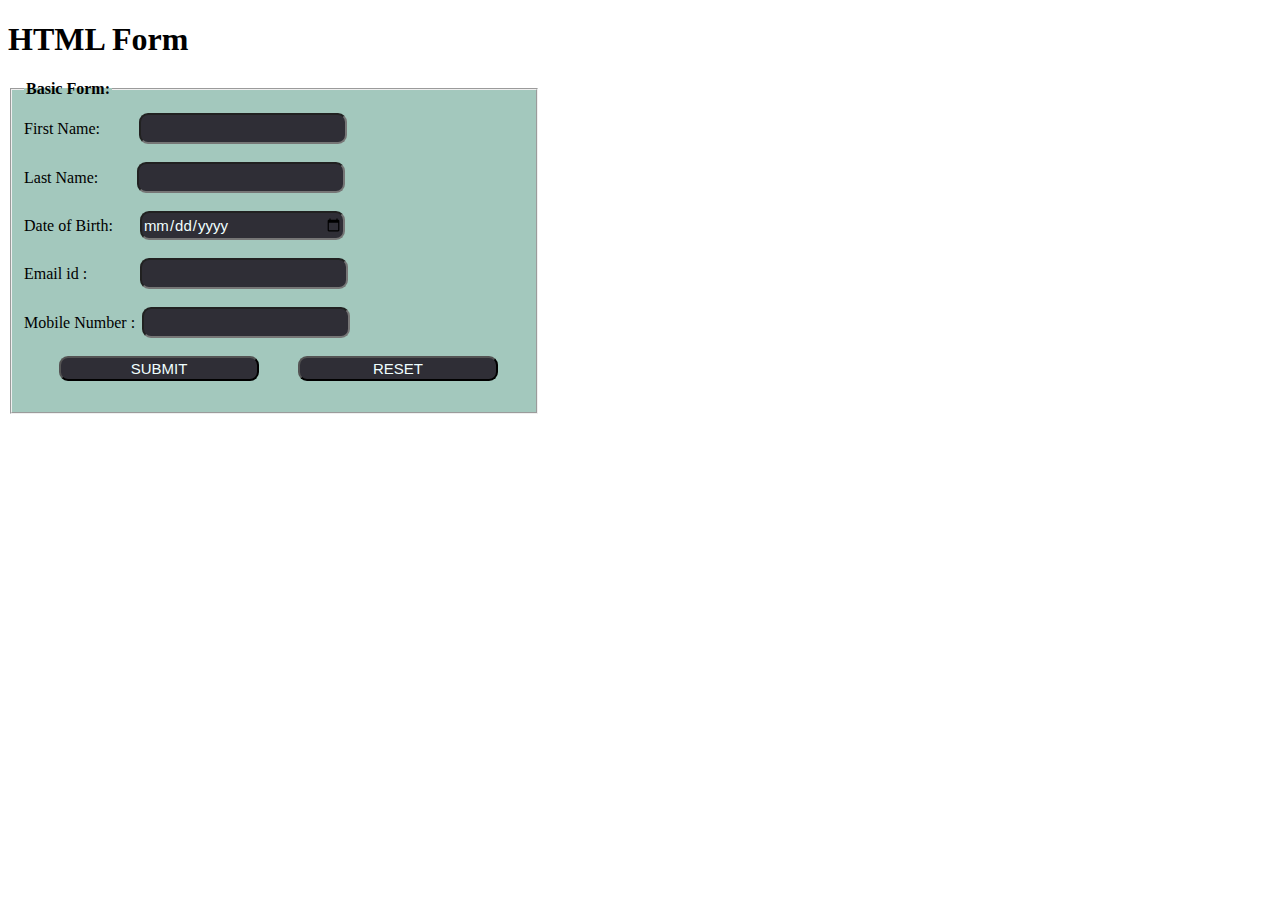
==== basic_form.html @ e878b832 "form_1" ====
<!DOCTYPE html>
<html lang="en">

<head>
    <meta charset="UTF-8">
    <meta name="viewport" content="width=device-width, initial-scale=1.0">
    <title>simple form </title>
    <style>
        fieldset{
            height:300px;
            width: 500px;
            background-color:rgba(146, 190, 177, 0.842) ;
            padding-top:15px;
            padding-bottom:15px;
        }
        input{
            width:200px;
            height:25px;
            background-color: rgb(47, 46, 54);
            border-radius: 9px;
            font-size: 15px;
            font-family: 'Gill Sans', 'Gill Sans MT', Calibri, 'Trebuchet MS', sans-serif;
            color:azure;
            margin-left:35px;
        }
    </style>
</head>

<body>
    <h1 style="font-weight: 900;">HTML Form</h1>
    <fieldset>
        <legend><b>Basic Form:</b></legend>
        <form>
            <label for="fname">First Name:</label>
            <input type="text" id="fname" name="firstname" value="">
            <br><br>
            <label for="lname">Last Name:</label>
            <input type="text" id="lname" name="lastname" value="">
            <br><br>
            <label for="dob">Date of Birth:</label>
            <input id="dob" type="date" name="dob" 
            value="" style="margin-left: 23px;">
            <br><br>
            <label for="mail">Email id :</label>
            <input id="mail" type="email" name="mail"
             value="" style="margin-left:49px;">
            <br><br>
            <label for="m_no.">Mobile Number :</label>
            <input id="m_no." type="number"  
            name="mob_no" value="" maxlength="10"
             minlength="10" pattern="[0-9]"
             style="margin-left: 3px;">
            <br><br>
            <input type="submit" value="SUBMIT">
            <input type="reset" value="RESET">

        </form>
    </fieldset>
</body>

</html>
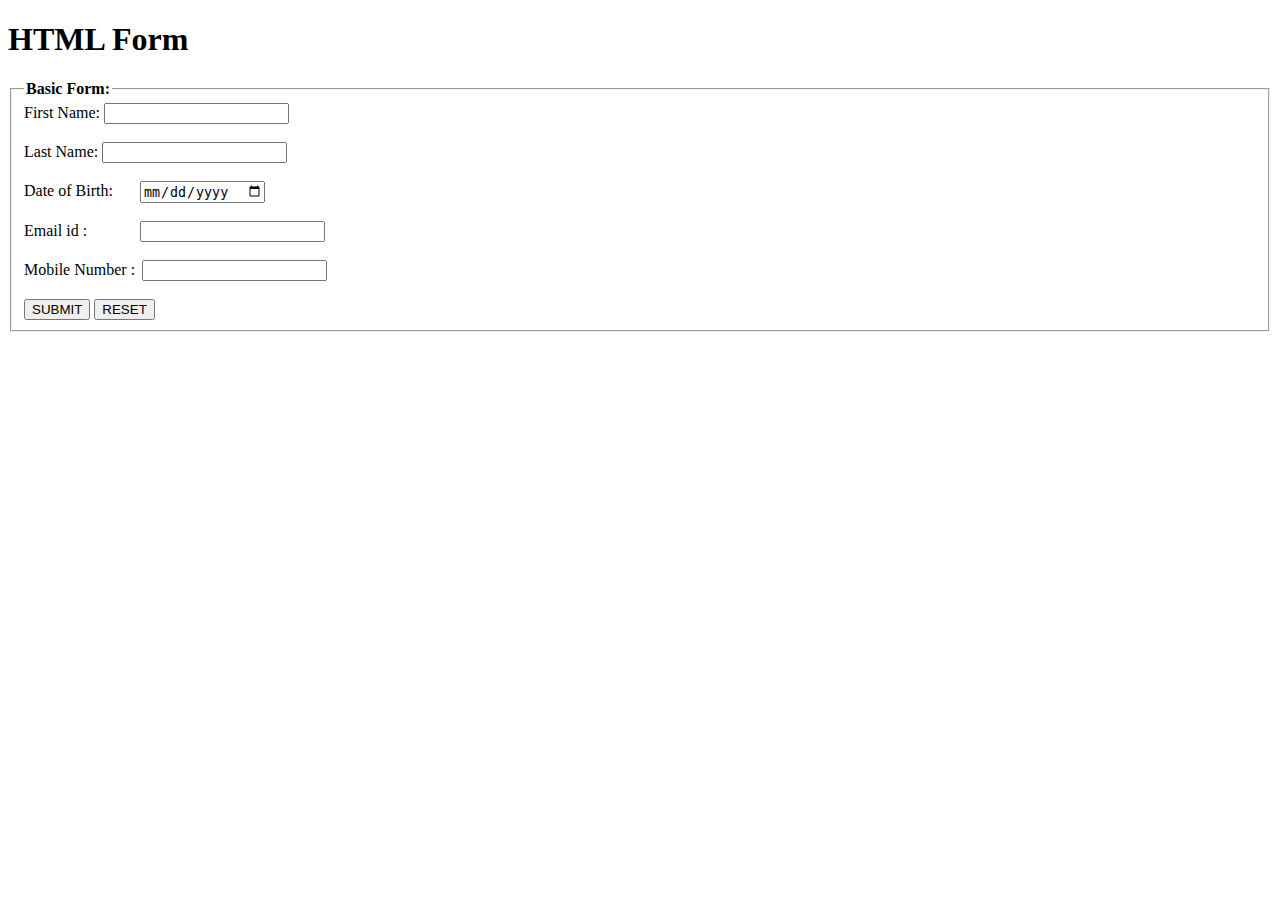
==== commit be0d6e4e: "commit" ====
--- a/basic_form.html
+++ b/basic_form.html
@@ -5,25 +5,7 @@
     <meta charset="UTF-8">
     <meta name="viewport" content="width=device-width, initial-scale=1.0">
     <title>simple form </title>
-    <style>
-        fieldset{
-            height:300px;
-            width: 500px;
-            background-color:rgba(146, 190, 177, 0.842) ;
-            padding-top:15px;
-            padding-bottom:15px;
-        }
-        input{
-            width:200px;
-            height:25px;
-            background-color: rgb(47, 46, 54);
-            border-radius: 9px;
-            font-size: 15px;
-            font-family: 'Gill Sans', 'Gill Sans MT', Calibri, 'Trebuchet MS', sans-serif;
-            color:azure;
-            margin-left:35px;
-        }
-    </style>
+    <link rel="stylesheet" href="basic_form.css">
 </head>
 
 <body>
@@ -38,18 +20,14 @@
             <input type="text" id="lname" name="lastname" value="">
             <br><br>
             <label for="dob">Date of Birth:</label>
-            <input id="dob" type="date" name="dob" 
-            value="" style="margin-left: 23px;">
+            <input id="dob" type="date" name="dob" value="" style="margin-left: 23px;">
             <br><br>
             <label for="mail">Email id :</label>
-            <input id="mail" type="email" name="mail"
-             value="" style="margin-left:49px;">
+            <input id="mail" type="email" name="mail" value="" style="margin-left:49px;">
             <br><br>
             <label for="m_no.">Mobile Number :</label>
-            <input id="m_no." type="number"  
-            name="mob_no" value="" maxlength="10"
-             minlength="10" pattern="[0-9]"
-             style="margin-left: 3px;">
+            <input id="m_no." type="number" name="mob_no" value="" maxlength="10" minlength="10" pattern="[0-9]"
+                style="margin-left: 3px;">
             <br><br>
             <input type="submit" value="SUBMIT">
             <input type="reset" value="RESET">
